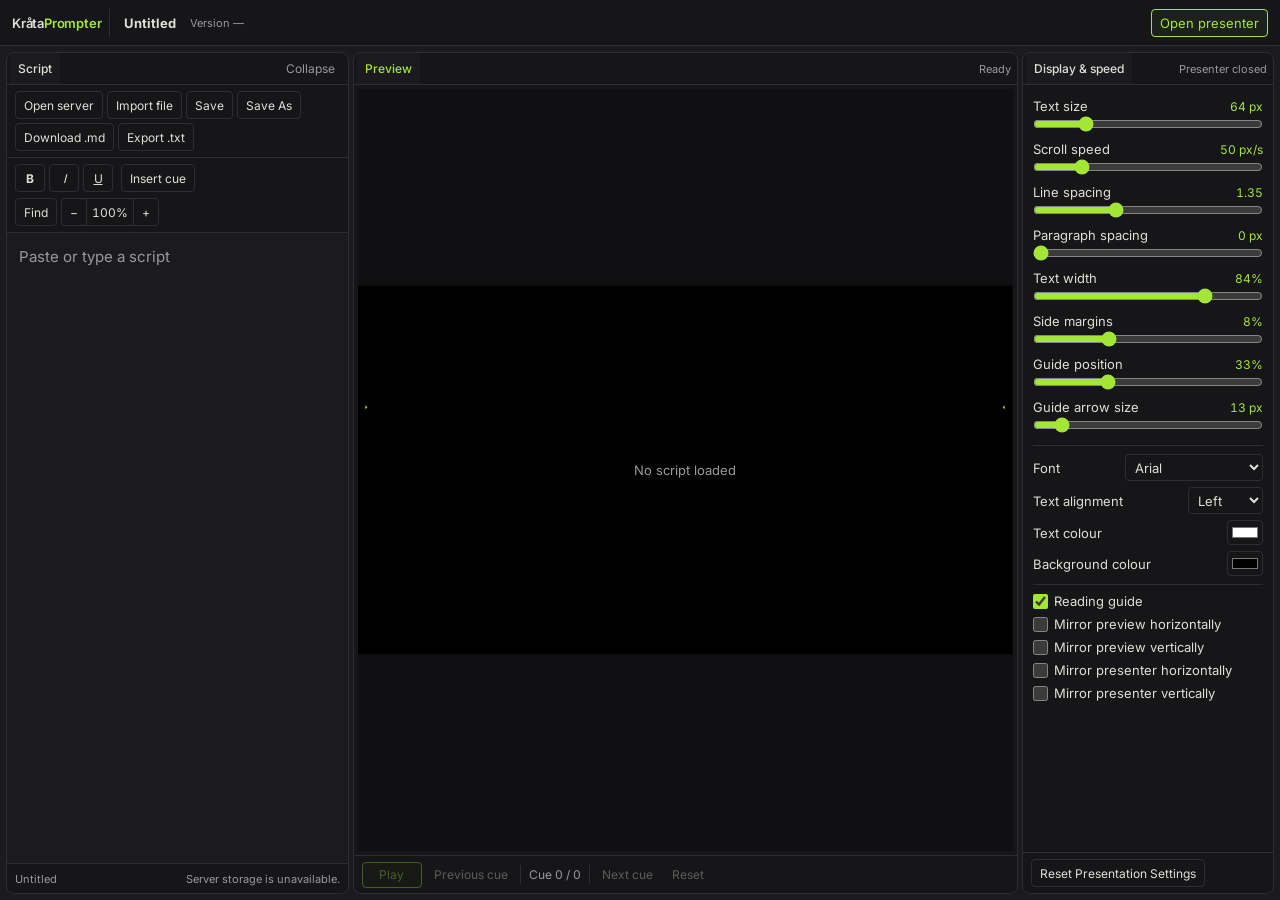
==== krataprompter/index.html @ c1bc325b "Release KråtaPrompter 1.0 Add the LAN teleprompter with synchronized presenter playback, script edit" ====
<!doctype html>
<html lang="en">
<head>
  <meta charset="utf-8">
  <meta name="viewport" content="width=device-width, initial-scale=1">
  <meta name="theme-color" content="#161618">
  <title>KråtaPrompter</title>
  <link rel="stylesheet" href="./style.css">
  <script type="module" src="./app.mjs"></script>
</head>
<body>
  <header class="app-header">
    <div class="app-identity">
      <h1>Kråta<span>Prompter</span></h1>
      <div class="script-identity">
        <button type="button" id="script-name" title="Edit script name">Untitled</button>
        <input type="text" id="script-name-input" aria-label="Script name" maxlength="160" hidden>
        <output id="script-version" aria-label="Last saved version" title="Last saved version">Version —</output>
      </div>
    </div>
    <button type="button" id="open-presenter" class="primary">Open presenter</button>
  </header>
  <main class="workspace">
    <section class="panel editor-panel" id="editor-panel" aria-labelledby="script-heading">
      <div class="panel-header">
        <h2 id="script-heading">Script</h2>
        <button type="button" id="toggle-editor" aria-controls="editor-body" aria-expanded="true">Collapse</button>
      </div>
      <div class="editor-body" id="editor-body">
        <div class="file-bar">
          <button type="button" id="open-server">Open server</button>
          <button type="button" id="open-script">Import file</button>
          <button type="button" id="save-markdown" title="Save Markdown to the server">Save</button>
          <button type="button" id="save-as" title="Save to the server with a new filename">Save As</button>
          <button type="button" id="download-markdown">Download .md</button>
          <button type="button" id="save-text">Export .txt</button>
          <input type="file" id="script-file" accept=".md,.markdown,.txt,text/plain,text/markdown" hidden>
        </div>
        <div class="editor-toolbar">
          <div class="format-bar" id="format-bar" role="group" aria-label="Script formatting">
            <button type="button" data-format="bold" aria-label="Bold" aria-pressed="false"><b>B</b></button>
            <button type="button" data-format="italic" aria-label="Italic" aria-pressed="false"><i>I</i></button>
            <button type="button" data-format="underline" aria-label="Underline" aria-pressed="false"><u>U</u></button>
            <button type="button" id="insert-cue">Insert cue</button>
          </div>
          <div class="editor-tools">
            <button type="button" id="toggle-search" aria-controls="script-search" aria-expanded="false">Find</button>
            <div class="zoom-controls" id="editor-zoom" role="group" aria-label="Editor zoom">
              <button type="button" id="zoom-out" aria-label="Decrease editor text size">−</button>
              <button type="button" id="zoom-reset" title="Reset editor zoom">100%</button>
              <button type="button" id="zoom-in" aria-label="Increase editor text size">+</button>
            </div>
          </div>
        </div>
        <div class="script-search" id="script-search" role="search" aria-label="Find in script" hidden>
          <input type="search" id="find-query" aria-label="Find in script" placeholder="Find in script" maxlength="200">
          <output id="find-count" aria-label="Match count"></output>
          <button type="button" id="find-previous" aria-label="Previous match" disabled>Previous</button>
          <button type="button" id="find-next" aria-label="Next match" disabled>Next</button>
          <button type="button" id="find-close" aria-label="Close script search">Close</button>
        </div>
        <div id="script-editor" contenteditable="true" role="textbox" aria-label="Script editor"
             aria-multiline="true" spellcheck="false" data-placeholder="Paste or type a script"></div>
        <div class="editor-footer">
          <span id="file-name">Untitled</span>
          <span id="file-status" role="status"></span>
        </div>
      </div>
    </section>
    <section class="panel preview-panel" aria-labelledby="preview-heading">
      <div class="panel-header">
        <h2 id="preview-heading">Preview</h2>
        <span id="playback-status" role="status">Ready</span>
      </div>
      <div class="preview-frame">
        <div class="stage preview-stage" aria-label="Live prompter preview">
          <div class="glass"><div class="sheet"></div></div>
          <div class="reading-guide" aria-hidden="true"></div>
        </div>
        <p id="empty-preview">No script loaded</p>
      </div>
      <div class="transport" role="group" aria-label="Transport">
        <button type="button" id="play" class="primary" title="Space">Play</button>
        <button type="button" id="previous" title="Left arrow">Previous cue</button>
        <output id="cue-status" aria-label="Current cue">Cue 0 / 0</output>
        <button type="button" id="next" title="Right arrow">Next cue</button>
        <button type="button" id="reset" title="Home">Reset</button>
      </div>
    </section>
    <section class="panel settings" aria-labelledby="settings-heading">
      <div class="panel-header">
        <h2 id="settings-heading">Display &amp; speed</h2>
        <span id="presenter-status" role="status">Presenter closed</span>
      </div>
      <div class="settings-body">
        <div class="sliders">
          <label for="fontSize"><span>Text size</span><output id="fontSize-value" for="fontSize"></output>
            <input type="range" id="fontSize">
          </label>
          <label for="speed"><span>Scroll speed</span><output id="speed-value" for="speed"></output>
            <input type="range" id="speed">
          </label>
          <label for="lineSpacing"><span>Line spacing</span><output id="lineSpacing-value" for="lineSpacing"></output>
            <input type="range" id="lineSpacing">
          </label>
          <label for="paragraphSpacing"><span>Paragraph spacing</span><output id="paragraphSpacing-value" for="paragraphSpacing"></output>
            <input type="range" id="paragraphSpacing">
          </label>
          <label for="width"><span>Text width</span><output id="width-value" for="width"></output>
            <input type="range" id="width" title="Maximum width of the text column">
          </label>
          <label for="horizontalMargin"><span>Side margins</span><output id="horizontalMargin-value" for="horizontalMargin"></output>
            <input type="range" id="horizontalMargin" title="Minimum inset on each side">
          </label>
          <label for="guidePosition"><span>Guide position</span><output id="guidePosition-value" for="guidePosition"></output>
            <input type="range" id="guidePosition" title="Position from the top of the unmirrored display">
          </label>
          <label for="guideSize"><span>Guide arrow size</span><output id="guideSize-value" for="guideSize"></output>
            <input type="range" id="guideSize" title="Height of the reading guide arrows at 1080p">
          </label>
        </div>
        <div class="display-options">
          <label>Font <select id="fontFamily"></select></label>
          <label>Text alignment <select id="textAlign"></select></label>
          <label>Text colour <input type="color" id="textColor"></label>
          <label>Background colour <input type="color" id="backgroundColor"></label>
        </div>
        <div class="toggles">
          <label><input type="checkbox" id="guide"> Reading guide</label>
          <label><input type="checkbox" id="previewMirror"> Mirror preview horizontally</label>
          <label><input type="checkbox" id="previewMirrorVertical"> Mirror preview vertically</label>
          <label><input type="checkbox" id="presenterMirror"> Mirror presenter horizontally</label>
          <label><input type="checkbox" id="presenterMirrorVertical"> Mirror presenter vertically</label>
        </div>
      </div>
      <div class="settings-footer">
        <button type="button" id="reset-presentation">Reset Presentation Settings</button>
      </div>
    </section>
  </main>
  <dialog id="script-library" aria-labelledby="library-heading">
    <form id="library-form">
      <h2 id="library-heading">Server scripts</h2>
      <select id="server-script" size="6" aria-label="Script to open"></select>
      <p id="library-status" role="status"></p>
      <div class="dialog-actions">
        <button type="button" id="close-library">Cancel</button>
        <button type="submit" id="open-selection" class="primary" disabled>Open</button>
      </div>
    </form>
  </dialog>
</body>
</html>
---- krataprompter/style.css ----
@font-face {
  font-family: "Inter Variable";
  font-style: normal;
  font-weight: 100 900;
  font-display: swap;
  src: url("./fonts/inter-latin-variable.woff2") format("woff2");
  unicode-range:
    U+0000-00FF, U+0131, U+0152-0153, U+02BB-02BC, U+02C6, U+02DA, U+02DC,
    U+0304, U+0308, U+0329, U+2000-206F, U+20AC, U+2122, U+2191, U+2193, U+2212,
    U+2215, U+FEFF, U+FFFD;
}

/* MediaBrowser workspace colours and control dimensions. */
:root {
  color-scheme: dark;
  --background: #1b1b1f;
  --surface-deep: #161618;
  --surface-hover: #252529;
  --viewer-background: #101012;
  --border: #2e2e32;
  --text: #dfdfd6;
  --text-muted: #98989f;
  --accent: #a3e635;
  --selection: #a3e6350d;
  --radius-control: 4px;
  --radius-panel: 8px;
  --header-height: 46px;
  font-family: "Inter Variable", Inter, system-ui, "Segoe UI", "Helvetica Neue", Arial, sans-serif;
  font-size: 13px;
  background: var(--background);
  color: var(--text);
}
* { box-sizing: border-box; }
body { margin: 0; }
[hidden] { display: none !important; }
button, input, select { font: inherit; }
button {
  min-height: 28px;
  padding: 4px 8px;
  border: 1px solid var(--border);
  border-radius: var(--radius-control);
  background: transparent;
  color: inherit;
  cursor: pointer;
  white-space: nowrap;
}
button:hover:not(:disabled) { background: var(--surface-hover); }
button:disabled { opacity: 0.35; cursor: default; }
button.primary, button[aria-pressed="true"] {
  color: var(--accent);
  border-color: var(--accent);
  background: var(--selection);
}
:focus-visible { outline: 2px solid var(--accent); outline-offset: -2px; }
input { accent-color: var(--accent); }
select {
  border: 1px solid var(--border);
  border-radius: var(--radius-control);
  background: var(--surface-deep);
  color: var(--text);
}
.app-header {
  position: sticky;
  top: 0;
  z-index: 2;
  height: var(--header-height);
  display: flex;
  gap: 10px;
  justify-content: space-between;
  align-items: center;
  padding: 0 12px;
  border-bottom: 1px solid var(--border);
  background: var(--surface-deep);
}
.app-identity, .script-identity { display: flex; align-items: center; min-width: 0; gap: 8px; }
.app-identity h1 { flex: none; }
.script-identity { padding-left: 8px; border-left: 1px solid var(--border); }
#script-name {
  display: block;
  min-width: 0;
  max-width: min(34vw, 450px);
  padding: 3px 5px;
  overflow: hidden;
  border-color: transparent;
  font-weight: 700;
  text-align: left;
  text-overflow: ellipsis;
}
#script-name-input {
  width: min(34vw, 450px);
  min-width: 0;
  padding: 4px 5px;
  border: 1px solid var(--border);
  border-radius: var(--radius-control);
  background: var(--background);
  color: var(--text);
  font-weight: 700;
}
#script-version {
  color: var(--text-muted);
  font-size: 11px;
  font-variant-numeric: tabular-nums;
  white-space: nowrap;
}
h1 { margin: 0; font-size: 1rem; font-weight: 600; letter-spacing: -0.2px; }
h1 span { color: var(--accent); }
h2 { margin: 0; font-size: 1rem; font-weight: 600; }
.workspace {
  display: grid;
  grid-template-areas: "editor preview settings";
  grid-template-columns: minmax(300px, 0.85fr) minmax(0, 1.65fr) clamp(252px, 19vw, 300px);
  grid-template-rows: minmax(0, 1fr);
  gap: 4px;
  padding: 6px;
  height: calc(100dvh - var(--header-height));
  min-height: 520px;
}
.workspace.editor-collapsed {
  grid-template-areas: "editor settings" "preview settings";
  grid-template-columns: minmax(0, 1fr) clamp(252px, 19vw, 300px);
  grid-template-rows: auto minmax(0, 1fr);
}
.editor-panel { grid-area: editor; }
.preview-panel { grid-area: preview; }
.settings { grid-area: settings; }
.panel {
  min-width: 0;
  min-height: 0;
  display: flex;
  flex-direction: column;
  overflow: hidden;
  border: 1px solid var(--border);
  border-radius: var(--radius-panel);
  background: var(--surface-deep);
}
.panel-header {
  min-height: 32px;
  padding: 0 6px 0 3px;
  display: flex;
  flex: none;
  justify-content: space-between;
  align-items: center;
  gap: 6px;
  border-bottom: 1px solid var(--border);
}
.panel-header h2 {
  display: flex;
  align-items: center;
  align-self: stretch;
  padding: 0 8px;
  border-radius: var(--radius-control) var(--radius-control) 0 0;
  background: var(--background);
  font-size: 12px;
  font-weight: 500;
}
.preview-panel h2 { color: var(--accent); }
.editor-collapsed .editor-panel .panel-header { border-bottom: 0; }
.panel-header button {
  min-height: 26px;
  padding: 3px 6px;
  border-color: transparent;
  color: var(--text-muted);
}
.panel-header button:hover:not(:disabled) { color: var(--text); }
.editor-body { display: flex; flex: 1; flex-direction: column; min-height: 0; }
.file-bar, .editor-toolbar, .format-bar, .editor-tools, .zoom-controls, .script-search {
  display: flex;
  flex: none;
  flex-wrap: wrap;
  align-items: center;
  gap: 4px;
}
.file-bar, .editor-toolbar, .script-search {
  padding: 6px 8px;
  border-bottom: 1px solid var(--border);
}
.editor-toolbar { justify-content: space-between; gap: 6px 8px; }
.file-bar button, .editor-toolbar button, .script-search button, .panel-header button, .transport button,
.settings-footer button { font-size: 12px; }
.format-bar button { min-width: 30px; }
#insert-cue { margin-left: 4px; }
.zoom-controls { gap: 0; }
.zoom-controls button { min-width: 26px; padding-inline: 5px; }
#zoom-reset { min-width: 42px; border-inline: 0; border-radius: 0; font-variant-numeric: tabular-nums; }
#zoom-out { border-start-end-radius: 0; border-end-end-radius: 0; }
#zoom-in { border-start-start-radius: 0; border-end-start-radius: 0; }
.script-search input {
  flex: 1 1 105px;
  min-width: 0;
  padding: 5px 6px;
  border: 1px solid var(--border);
  border-radius: var(--radius-control);
  background: var(--background);
  color: var(--text);
}
#find-count { color: var(--text-muted); font-size: 11px; font-variant-numeric: tabular-nums; }
#script-editor {
  position: relative;
  flex: 1;
  min-height: 0;
  padding: 12px;
  overflow: auto;
  scrollbar-gutter: stable;
  background: var(--background);
  white-space: pre-wrap;
  overflow-wrap: anywhere;
  font-size: calc(15px * var(--editor-zoom, 1));
  line-height: 1.55;
}
#script-editor:empty::before { content: attr(data-placeholder); color: var(--text-muted); pointer-events: none; }
::highlight(krata-reading) {
  background: #a3e63530;
  text-decoration: underline #a3e63580;
}
::highlight(krata-find) { background: #efcb72; color: #161618; }
#script-editor.reading-marker::after {
  content: "";
  position: absolute;
  inset-inline-start: 3px;
  top: var(--reading-marker-top);
  height: var(--reading-marker-height);
  width: 3px;
  border-radius: 2px;
  background: var(--accent);
  pointer-events: none;
}
.editor-footer, .settings-footer {
  padding: 6px 8px;
  border-top: 1px solid var(--border);
}
.editor-footer {
  display: flex;
  flex: none;
  justify-content: space-between;
  align-items: center;
  min-height: 30px;
  gap: 8px;
}
.editor-footer span { overflow: hidden; white-space: nowrap; text-overflow: ellipsis; }
.editor-footer, #playback-status, #presenter-status { font-size: 11px; color: var(--text-muted); }
#file-status { text-align: right; }
#script-library {
  width: min(420px, calc(100% - 24px));
  padding: 0;
  border: 1px solid var(--border);
  border-radius: var(--radius-panel);
  background: var(--surface-deep);
  color: var(--text);
}
#script-library h2 {
  padding: 12px;
  border-bottom: 1px solid var(--border);
  background: var(--background);
}
#script-library::backdrop { background: #0008; }
#server-script {
  width: calc(100% - 24px);
  margin: 12px 12px 0;
  padding: 2px 0;
  background: var(--background);
}
#server-script option { padding: 6px 8px; }
#library-status { min-height: 1.2em; margin: 6px 12px; color: var(--text-muted); font-size: 12px; }
.dialog-actions { display: flex; justify-content: flex-end; gap: 6px; padding: 8px 12px; border-top: 1px solid var(--border); }
.preview-frame {
  position: relative;
  flex: 1;
  overflow: hidden;
  min-height: 0;
  margin: 4px;
  background: var(--viewer-background);
}
#empty-preview {
  position: absolute;
  inset: 0;
  display: grid;
  place-items: center;
  margin: 0;
  color: var(--text-muted);
  pointer-events: none;
}
.transport {
  display: flex;
  flex: none;
  align-items: center;
  flex-wrap: wrap;
  gap: 5px;
  min-height: 38px;
  padding: 5px 8px;
  border-top: 1px solid var(--border);
}
.transport button { min-height: 26px; padding: 4px 6px; }
.transport button:not(.primary) { border-color: transparent; }
#play { min-width: 60px; }
#cue-status {
  padding: 2px 8px;
  border-inline: 1px solid var(--border);
  color: var(--text-muted);
  text-align: center;
  font-size: 12px;
  font-variant-numeric: tabular-nums;
  white-space: nowrap;
}
.settings-body {
  flex: 1;
  min-height: 0;
  overflow: auto;
  padding: 0 10px;
}
.sliders, .display-options, .toggles { padding: 8px 0; }
.sliders label {
  display: grid;
  grid-template-columns: minmax(0, 1fr) auto;
  gap: 3px 6px;
  align-items: center;
  padding: 5px 0;
}
.sliders input { grid-column: 1 / -1; width: 100%; height: 14px; margin: 0; }
.sliders output {
  color: var(--accent);
  font-size: 12px;
  font-variant-numeric: tabular-nums;
  white-space: nowrap;
}
.display-options {
  display: grid;
  gap: 6px;
  border-block: 1px solid var(--border);
}
.display-options label {
  display: flex;
  justify-content: space-between;
  align-items: center;
  gap: 8px;
  min-width: 0;
}
.display-options select { min-width: 0; max-width: 60%; min-height: 27px; padding: 2px 5px; }
.display-options input[type="color"] {
  width: 36px;
  height: 25px;
  padding: 2px;
  border: 1px solid var(--border);
  border-radius: var(--radius-control);
  background: var(--surface-deep);
  cursor: pointer;
}
.toggles { display: grid; gap: 7px; }
.toggles label { display: flex; gap: 6px; align-items: center; }
.toggles input { width: 15px; height: 15px; flex: none; margin: 0; }
.settings-footer { flex: none; }
.stage { overflow: hidden; background: var(--background-color, #000); color: var(--text-color, #fff); }
.preview-stage {
  position: absolute;
  top: 50%;
  left: 50%;
  width: 1920px;
  height: 1080px;
  transform: translate(-50%, -50%) scale(var(--preview-scale, 0.1));
}
.presenter-page { overflow: hidden; background: #000; }
.presenter-stage, .glass { position: absolute; inset: 0; }
.presenter-stage { cursor: none; }
.mirrored { --mirror-x: -1; }
.mirrored-vertical { --mirror-y: -1; }
.mirrored .glass, .mirrored-vertical .glass { transform: scale(var(--mirror-x, 1), var(--mirror-y, 1)); }
.sheet {
  position: absolute;
  width: var(--text-width, 84%);
  left: calc((100% - var(--text-width, 84%)) / 2);
  top: var(--guide-position, 33%);
  transform: translateY(var(--scroll-y, 0));
  will-change: transform;
  font: normal var(--font-size, 64px) / var(--line-spacing, 1.35) var(--font-family, Arial, Helvetica, sans-serif);
  text-align: var(--text-align, left);
  white-space: pre-wrap;
  overflow-wrap: anywhere;
}
.sheet > .script-line + div { margin-top: var(--paragraph-spacing, 0px); }
.reading-guide {
  position: absolute;
  inset: var(--guide-position, 33%) 1.2% auto;
  height: 0;
  pointer-events: none;
  visibility: hidden;
}
.mirrored-vertical .reading-guide { top: calc(100% - var(--guide-position, 33%)); }
.show-guide .reading-guide { visibility: visible; }
.reading-guide::before, .reading-guide::after {
  content: "";
  position: absolute;
  top: calc(-1 * var(--guide-half-size, 6.5px));
  width: 0;
  height: 0;
  border: var(--guide-half-size, 6.5px) solid transparent;
}
.reading-guide::before { left: 0; border-left-color: var(--accent); }
.reading-guide::after { right: 0; border-right-color: var(--accent); }

@media (max-width: 1100px) {
  .workspace, .workspace.editor-collapsed {
    height: auto;
    min-height: 0;
    grid-template-columns: minmax(255px, 0.85fr) minmax(0, 1.4fr);
    grid-template-rows: auto;
    grid-template-areas: "editor preview" "settings settings";
  }
  .workspace.editor-collapsed {
    grid-template-columns: minmax(0, 1fr);
    grid-template-areas: "editor" "preview" "settings";
  }
  .editor-body { height: clamp(19rem, 52dvh, 36rem); }
  .preview-frame { min-height: clamp(13rem, 34vw, 25rem); }
  .settings-body { display: grid; grid-template-columns: repeat(3, minmax(0, 1fr)); gap: 12px; }
  .display-options, .toggles { align-content: start; border-block: 0; }
}
@media (max-width: 700px) {
  .workspace {
    grid-template-columns: minmax(0, 1fr);
    grid-template-areas: "editor" "preview" "settings";
  }
  .settings-body { display: block; }
  .display-options { border-block: 1px solid var(--border); }
}
@media (max-width: 490px) {
  .app-identity { flex: 1; flex-direction: column; align-items: flex-start; gap: 0; }
  .script-identity { width: 100%; padding-left: 0; border-left: 0; gap: 4px; }
  #script-name { min-height: 20px; padding-left: 0; }
  #script-name-input { padding-block: 1px; }
  #script-version { font-size: 10px; }
  .app-header > button { flex: none; }
}
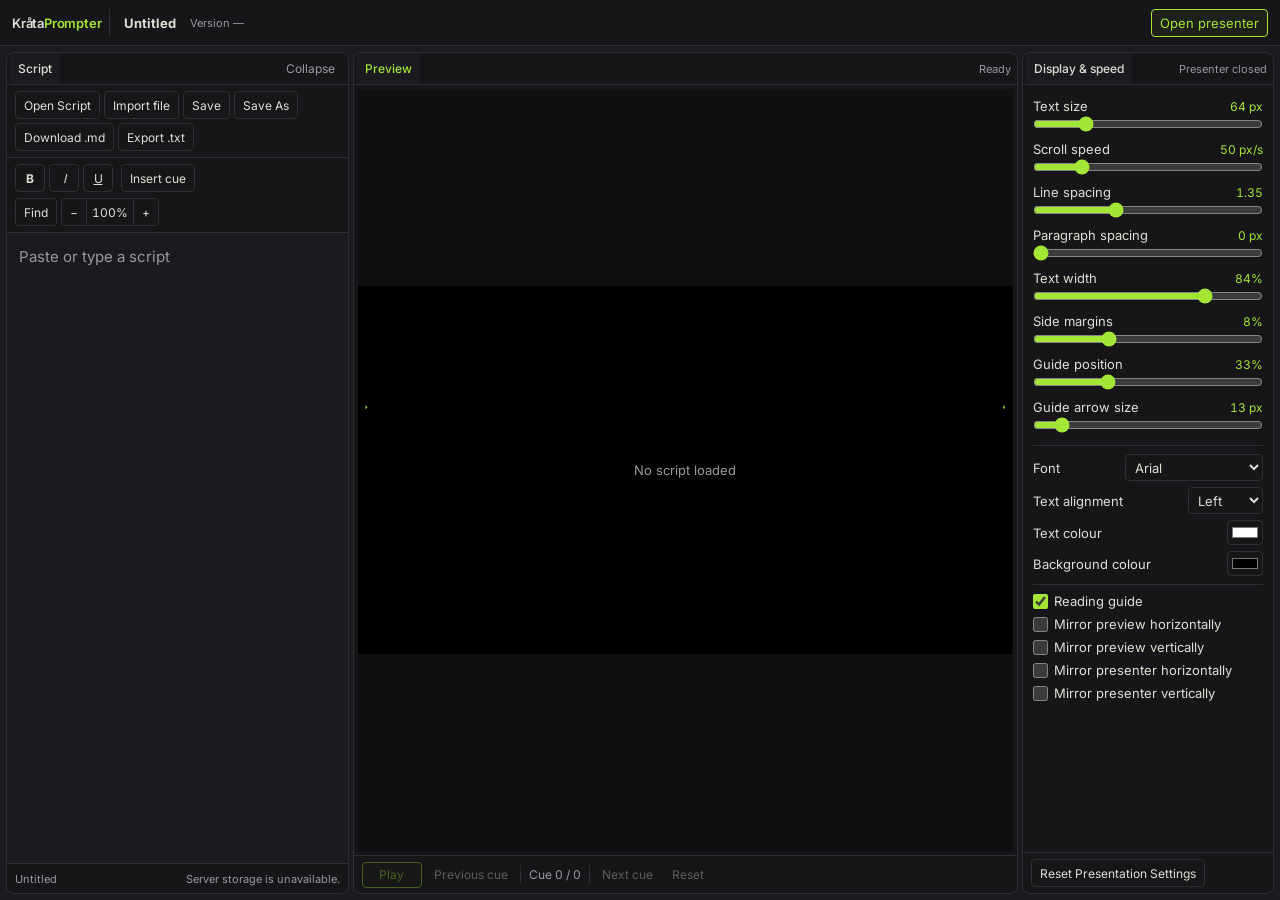
==== commit 6abd2a1b: "Rename the library button to Open Script Use the operator-facing label in the app, documentation and" ====
--- a/krataprompter/index.html
+++ b/krataprompter/index.html
@@ -28,7 +28,7 @@
       </div>
       <div class="editor-body" id="editor-body">
         <div class="file-bar">
-          <button type="button" id="open-server">Open server</button>
+          <button type="button" id="open-server">Open Script</button>
           <button type="button" id="open-script">Import file</button>
           <button type="button" id="save-markdown" title="Save Markdown to the server">Save</button>
           <button type="button" id="save-as" title="Save to the server with a new filename">Save As</button>
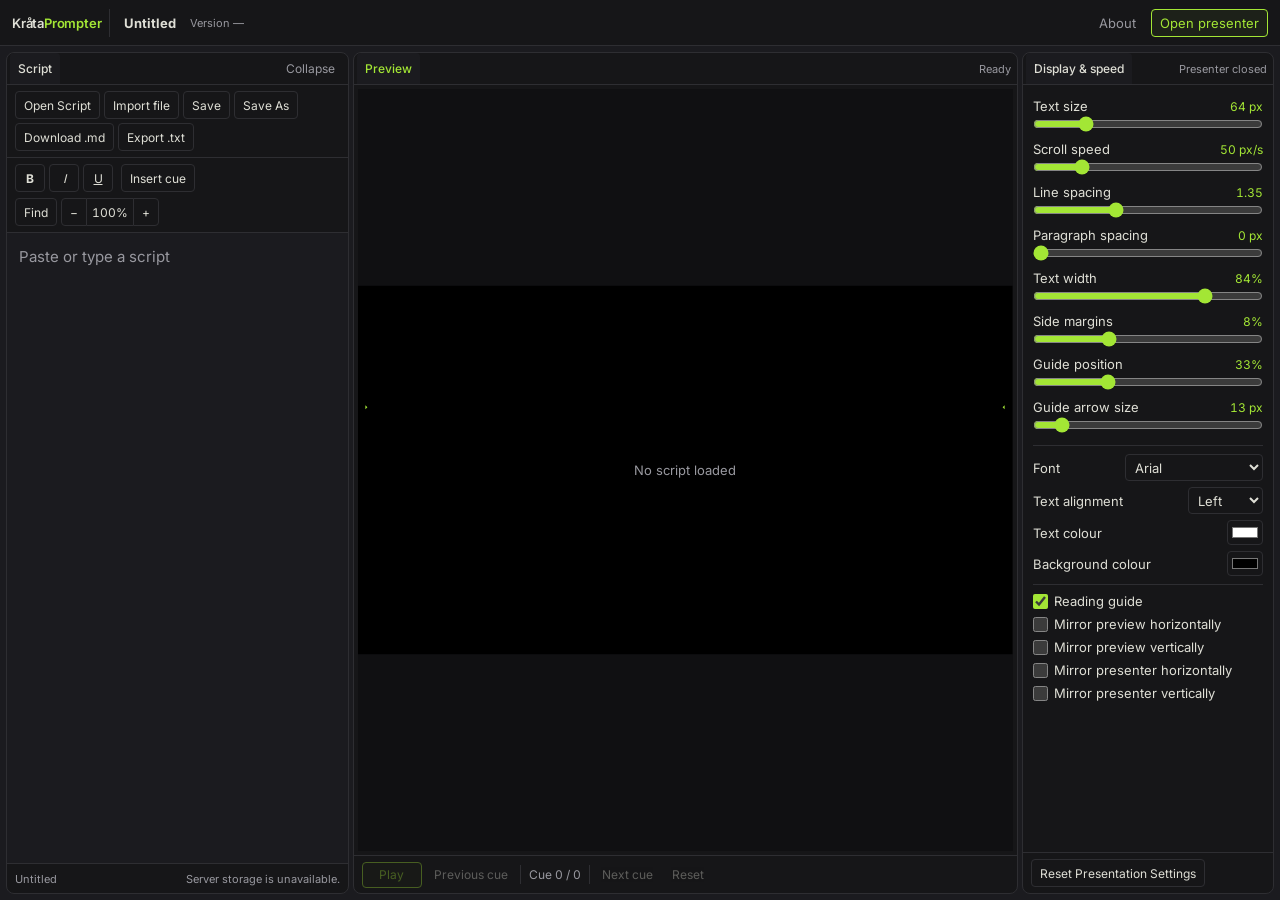
==== commit c2695092: "Add KråtaPrompter favicon and About dialog Use a shared teleprompter mark in both windows and show t" ====
--- a/krataprompter/index.html
+++ b/krataprompter/index.html
@@ -5,6 +5,7 @@
   <meta name="viewport" content="width=device-width, initial-scale=1">
   <meta name="theme-color" content="#161618">
   <title>KråtaPrompter</title>
+  <link rel="icon" href="./icon.svg" type="image/svg+xml" sizes="any">
   <link rel="stylesheet" href="./style.css">
   <script type="module" src="./app.mjs"></script>
 </head>
@@ -18,7 +19,10 @@
         <output id="script-version" aria-label="Last saved version" title="Last saved version">Version —</output>
       </div>
     </div>
-    <button type="button" id="open-presenter" class="primary">Open presenter</button>
+    <div class="app-header-actions">
+      <button type="button" id="open-about" aria-haspopup="dialog">About</button>
+      <button type="button" id="open-presenter" class="primary">Open presenter</button>
+    </div>
   </header>
   <main class="workspace">
     <section class="panel editor-panel" id="editor-panel" aria-labelledby="script-heading">
@@ -138,7 +142,7 @@
       </div>
     </section>
   </main>
-  <dialog id="script-library" aria-labelledby="library-heading">
+  <dialog class="app-dialog" id="script-library" aria-labelledby="library-heading">
     <form id="library-form">
       <h2 id="library-heading">Server scripts</h2>
       <select id="server-script" size="6" aria-label="Script to open"></select>
@@ -149,5 +153,15 @@
       </div>
     </form>
   </dialog>
+  <dialog class="app-dialog" id="about-dialog" aria-labelledby="about-heading">
+    <div class="about-identity">
+      <img src="./icon.svg" width="112" height="112" alt="">
+      <h2 id="about-heading">Kråta<span>Prompter</span></h2>
+      <p>Version 1.0</p>
+    </div>
+    <form method="dialog" class="dialog-actions">
+      <button type="submit" autofocus>Close</button>
+    </form>
+  </dialog>
 </body>
 </html>
--- a/krataprompter/style.css
+++ b/krataprompter/style.css
@@ -73,6 +73,9 @@
   background: var(--surface-deep);
 }
 .app-identity, .script-identity { display: flex; align-items: center; min-width: 0; gap: 8px; }
+.app-header-actions { display: flex; flex: none; align-items: center; gap: 6px; }
+#open-about { border-color: transparent; color: var(--text-muted); }
+#open-about:hover { color: var(--text); }
 .app-identity h1 { flex: none; }
 .script-identity { padding-left: 8px; border-left: 1px solid var(--border); }
 #script-name {
@@ -103,7 +106,7 @@
   white-space: nowrap;
 }
 h1 { margin: 0; font-size: 1rem; font-weight: 600; letter-spacing: -0.2px; }
-h1 span { color: var(--accent); }
+h1 span, #about-heading span { color: var(--accent); }
 h2 { margin: 0; font-size: 1rem; font-weight: 600; }
 .workspace {
   display: grid;
@@ -239,7 +242,7 @@
 .editor-footer span { overflow: hidden; white-space: nowrap; text-overflow: ellipsis; }
 .editor-footer, #playback-status, #presenter-status { font-size: 11px; color: var(--text-muted); }
 #file-status { text-align: right; }
-#script-library {
+.app-dialog {
   width: min(420px, calc(100% - 24px));
   padding: 0;
   border: 1px solid var(--border);
@@ -252,7 +255,12 @@
   border-bottom: 1px solid var(--border);
   background: var(--background);
 }
-#script-library::backdrop { background: #0008; }
+.app-dialog::backdrop { background: #0008; }
+#about-dialog { width: min(340px, calc(100% - 24px)); }
+.about-identity { display: grid; justify-items: center; padding: 28px 24px 24px; text-align: center; }
+.about-identity img { display: block; border: 1px solid var(--border); border-radius: 22px; }
+#about-heading { margin: 14px 0 3px; font-size: 20px; letter-spacing: -0.2px; }
+.about-identity p { margin: 0; color: var(--text-muted); font-size: 12px; }
 #server-script {
   width: calc(100% - 24px);
   margin: 12px 12px 0;
@@ -422,10 +430,19 @@
   .display-options { border-block: 1px solid var(--border); }
 }
 @media (max-width: 490px) {
-  .app-identity { flex: 1; flex-direction: column; align-items: flex-start; gap: 0; }
-  .script-identity { width: 100%; padding-left: 0; border-left: 0; gap: 4px; }
+  :root { --header-height: 56px; }
+  .app-header {
+    display: grid;
+    grid-template-columns: minmax(0, 1fr) auto;
+    grid-template-rows: repeat(2, 1fr);
+    gap: 0 8px;
+  }
+  .app-identity { display: contents; }
+  .app-header h1 { grid-area: 1 / 1; }
+  .app-header-actions { grid-area: 1 / 2; }
+  .app-header-actions button { min-height: 24px; padding: 2px 6px; font-size: 11px; }
+  .script-identity { grid-area: 2 / 1 / 3 / -1; width: 100%; padding-left: 0; border-left: 0; gap: 4px; }
   #script-name { min-height: 20px; padding-left: 0; }
   #script-name-input { padding-block: 1px; }
   #script-version { font-size: 10px; }
-  .app-header > button { flex: none; }
-}
+}
